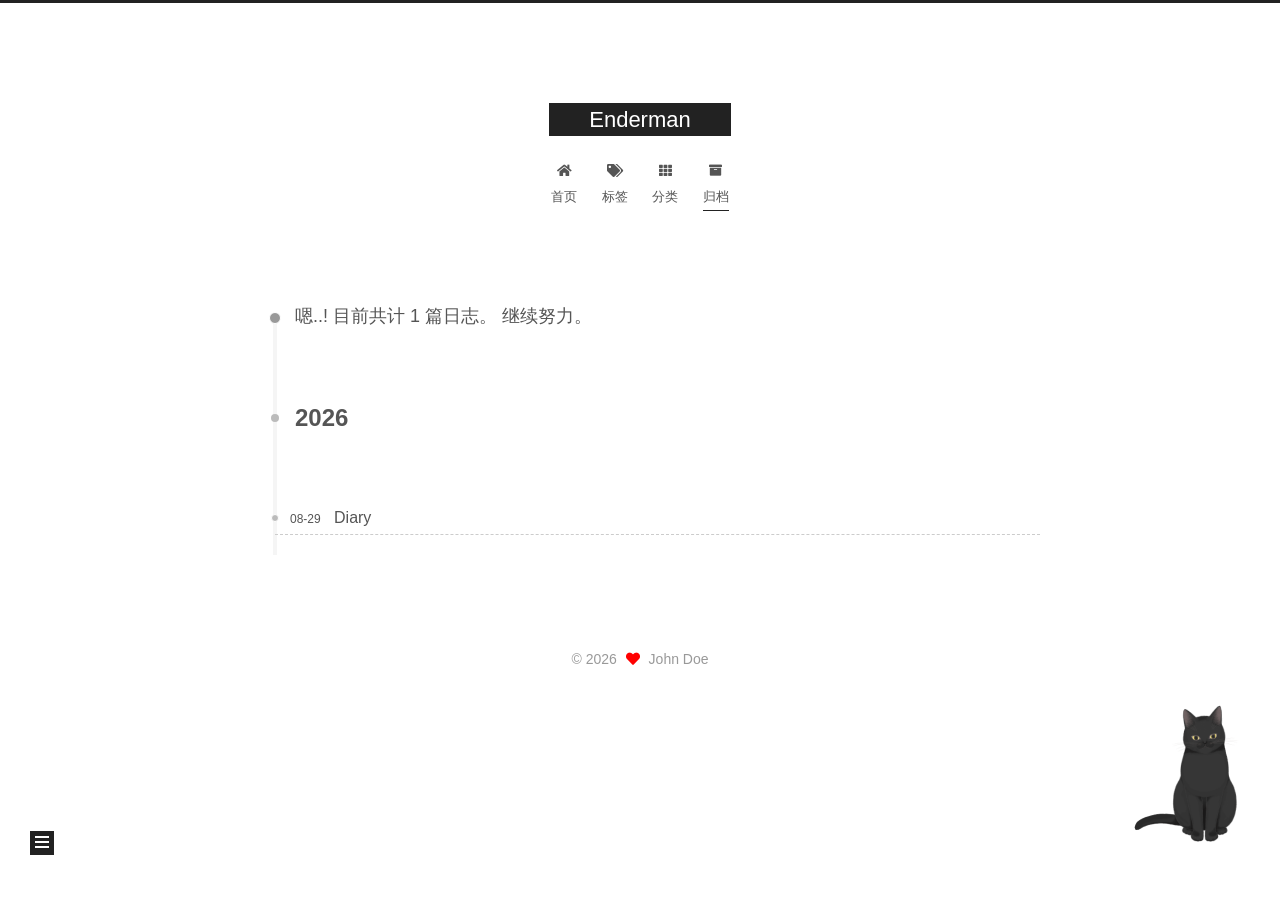
==== archives/index.html @ d6aa7de6 "Site updated: 2026-09-01 17:29:14" ====
<!DOCTYPE html>
<html lang="zh-CN">
<head>
  <meta charset="UTF-8">
<meta name="viewport" content="width=device-width, initial-scale=1, maximum-scale=2">
<meta name="theme-color" content="#222">
<meta name="generator" content="Hexo 8.1.2">
  <link rel="apple-touch-icon" sizes="180x180" href="/images/apple-touch-icon-next.png">
  <link rel="icon" type="image/png" sizes="32x32" href="/images/favicon-32x32-next.png">
  <link rel="icon" type="image/png" sizes="16x16" href="/images/favicon-16x16-next.png">
  <link rel="mask-icon" href="/images/logo.svg" color="#222">

<link rel="stylesheet" href="/css/main.css">


<link rel="stylesheet" href="/lib/font-awesome/css/all.min.css">

<script id="hexo-configurations">
    var NexT = window.NexT || {};
    var CONFIG = {"hostname":"example.com","root":"/","scheme":"Pisces","version":"7.8.0","exturl":false,"sidebar":{"position":"left","display":"post","padding":18,"offset":12,"onmobile":false},"copycode":{"enable":false,"show_result":false,"style":null},"back2top":{"enable":true,"sidebar":false,"scrollpercent":true},"bookmark":{"enable":false,"color":"#222","save":"auto"},"fancybox":false,"mediumzoom":false,"lazyload":false,"pangu":false,"comments":{"style":"tabs","active":null,"storage":true,"lazyload":false,"nav":null},"algolia":{"hits":{"per_page":10},"labels":{"input_placeholder":"Search for Posts","hits_empty":"We didn't find any results for the search: ${query}","hits_stats":"${hits} results found in ${time} ms"}},"localsearch":{"enable":false,"trigger":"auto","top_n_per_article":1,"unescape":false,"preload":false},"motion":{"enable":true,"async":false,"transition":{"post_block":"fadeIn","post_header":"slideDownIn","post_body":"slideDownIn","coll_header":"slideLeftIn","sidebar":"slideUpIn"}}};
  </script>

  <meta property="og:type" content="website">
<meta property="og:title" content="Enderman">
<meta property="og:url" content="http://example.com/archives/index.html">
<meta property="og:site_name" content="Enderman">
<meta property="og:locale" content="zh_CN">
<meta property="article:author" content="John Doe">
<meta name="twitter:card" content="summary">

<link rel="canonical" href="http://example.com/archives/">


<script id="page-configurations">
  // https://hexo.io/docs/variables.html
  CONFIG.page = {
    sidebar: "",
    isHome : false,
    isPost : false,
    lang   : 'zh-CN'
  };
</script>

  <title>归档 | Enderman</title>
  






  <noscript>
  <style>
  .use-motion .brand,
  .use-motion .menu-item,
  .sidebar-inner,
  .use-motion .post-block,
  .use-motion .pagination,
  .use-motion .comments,
  .use-motion .post-header,
  .use-motion .post-body,
  .use-motion .collection-header { opacity: initial; }

  .use-motion .site-title,
  .use-motion .site-subtitle {
    opacity: initial;
    top: initial;
  }

  .use-motion .logo-line-before i { left: initial; }
  .use-motion .logo-line-after i { right: initial; }
  </style>
</noscript>

</head>

<body itemscope itemtype="http://schema.org/WebPage">
  <div class="container use-motion">
    <div class="headband"></div>

    <header class="header" itemscope itemtype="http://schema.org/WPHeader">
      <div class="header-inner"><div class="site-brand-container">
  <div class="site-nav-toggle">
    <div class="toggle" aria-label="切换导航栏">
      <span class="toggle-line toggle-line-first"></span>
      <span class="toggle-line toggle-line-middle"></span>
      <span class="toggle-line toggle-line-last"></span>
    </div>
  </div>

  <div class="site-meta">

    <a href="/" class="brand" rel="start">
      <span class="logo-line-before"><i></i></span>
      <h1 class="site-title">Enderman</h1>
      <span class="logo-line-after"><i></i></span>
    </a>
  </div>

  <div class="site-nav-right">
    <div class="toggle popup-trigger">
    </div>
  </div>
</div>




<nav class="site-nav">
  <ul id="menu" class="main-menu menu">
        <li class="menu-item menu-item-home">

    <a href="/" rel="section"><i class="fa fa-home fa-fw"></i>首页</a>

  </li>
        <li class="menu-item menu-item-tags">

    <a href="/tags/" rel="section"><i class="fa fa-tags fa-fw"></i>标签</a>

  </li>
        <li class="menu-item menu-item-categories">

    <a href="/categories/" rel="section"><i class="fa fa-th fa-fw"></i>分类</a>

  </li>
        <li class="menu-item menu-item-archives">

    <a href="/archives/" rel="section"><i class="fa fa-archive fa-fw"></i>归档</a>

  </li>
  </ul>
</nav>




</div>
    </header>

    
  <div class="back-to-top">
    <i class="fa fa-arrow-up"></i>
    <span>0%</span>
  </div>


    <main class="main">
      <div class="main-inner">
        <div class="content-wrap">
          

          <div class="content archive">
            

  
  
  
  <div class="post-block">
    <div class="posts-collapse">
      <div class="collection-title">
        <span class="collection-header">嗯..! 目前共计 1 篇日志。 继续努力。</span>
      </div>

      
    <div class="collection-year">
      <span class="collection-header">2026</span>
    </div>

  <article itemscope itemtype="http://schema.org/Article">
    <header class="post-header">

      <div class="post-meta">
        <time itemprop="dateCreated"
              datetime="2026-08-29T15:59:27+08:00"
              content="2026-08-29">
          08-29
        </time>
      </div>

      <div class="post-title">
          <a class="post-title-link" href="/2026/08/29/Diary/" itemprop="url">
            <span itemprop="name">Diary</span>
          </a>
      </div>

    </header>
  </article>


    </div>
  </div>
  
  
  

  



          </div>
          

<script>
  window.addEventListener('tabs:register', () => {
    let { activeClass } = CONFIG.comments;
    if (CONFIG.comments.storage) {
      activeClass = localStorage.getItem('comments_active') || activeClass;
    }
    if (activeClass) {
      let activeTab = document.querySelector(`a[href="#comment-${activeClass}"]`);
      if (activeTab) {
        activeTab.click();
      }
    }
  });
  if (CONFIG.comments.storage) {
    window.addEventListener('tabs:click', event => {
      if (!event.target.matches('.tabs-comment .tab-content .tab-pane')) return;
      let commentClass = event.target.classList[1];
      localStorage.setItem('comments_active', commentClass);
    });
  }
</script>

        </div>
          
  
  <div class="toggle sidebar-toggle">
    <span class="toggle-line toggle-line-first"></span>
    <span class="toggle-line toggle-line-middle"></span>
    <span class="toggle-line toggle-line-last"></span>
  </div>

  <aside class="sidebar">
    <div class="sidebar-inner">

      <ul class="sidebar-nav motion-element">
        <li class="sidebar-nav-toc">
          文章目录
        </li>
        <li class="sidebar-nav-overview">
          站点概览
        </li>
      </ul>

      <!--noindex-->
      <div class="post-toc-wrap sidebar-panel">
      </div>
      <!--/noindex-->

      <div class="site-overview-wrap sidebar-panel">
        <div class="site-author motion-element" itemprop="author" itemscope itemtype="http://schema.org/Person">
    <img class="site-author-image" itemprop="image" alt="John Doe"
      src="/images/Enderman.jpg">
  <p class="site-author-name" itemprop="name">John Doe</p>
  <div class="site-description" itemprop="description"></div>
</div>
<div class="site-state-wrap motion-element">
  <nav class="site-state">
      <div class="site-state-item site-state-posts">
          <a href="/archives/">
        
          <span class="site-state-item-count">1</span>
          <span class="site-state-item-name">日志</span>
        </a>
      </div>
      <div class="site-state-item site-state-tags">
        <span class="site-state-item-count">1</span>
        <span class="site-state-item-name">标签</span>
      </div>
  </nav>
</div>
  <div class="links-of-author motion-element">
      <span class="links-of-author-item">
        <a href="mailto:Xiangyu_Zheng2007@outlook.com" title="E-Mail → mailto:Xiangyu_Zheng2007@outlook.com" rel="noopener" target="_blank"><i class="fa fa-envelope fa-fw"></i>E-Mail</a>
      </span>
  </div>



      </div>

    </div>
  </aside>
  <div id="sidebar-dimmer"></div>


      </div>
    </main>

    <footer class="footer">
      <div class="footer-inner">
        

        

<div class="copyright">
  
  &copy; 
  <span itemprop="copyrightYear">2026</span>
  <span class="with-love">
    <i class="fa fa-heart"></i>
  </span>
  <span class="author" itemprop="copyrightHolder">John Doe</span>
</div>

<!--
  <div class="powered-by">由 <a href="https://hexo.io/" class="theme-link" rel="noopener" target="_blank">Hexo</a> & <a href="https://pisces.theme-next.org/" class="theme-link" rel="noopener" target="_blank">NexT.Pisces</a> 强力驱动
  </div>
-->

        








      </div>
    </footer>
  </div>

  
  <script src="/lib/anime.min.js"></script>
  <script src="/lib/velocity/velocity.min.js"></script>
  <script src="/lib/velocity/velocity.ui.min.js"></script>

<script src="/js/utils.js"></script>

<script src="/js/motion.js"></script>


<script src="/js/schemes/pisces.js"></script>


<script src="/js/next-boot.js"></script>




  















  

  

<script src="/live2dw/lib/L2Dwidget.min.js?094cbace49a39548bed64abff5988b05"></script><script>L2Dwidget.init({"pluginRootPath":"live2dw/","pluginJsPath":"lib/","pluginModelPath":"assets/","tagMode":false,"log":false,"model":{"jsonPath":"/live2dw/assets/hijiki.model.json"},"display":{"position":"right","width":150,"height":300},"mobile":{"show":true}});</script></body>
</html>
---- css/main.css ----
:root {
  --body-bg-color: #fff;
  --content-bg-color: #fff;
  --card-bg-color: #f5f5f5;
  --text-color: #555;
  --blockquote-color: #666;
  --link-color: #555;
  --link-hover-color: #222;
  --brand-color: #fff;
  --brand-hover-color: #fff;
  --table-row-odd-bg-color: #f9f9f9;
  --table-row-hover-bg-color: #f5f5f5;
  --menu-item-bg-color: #f5f5f5;
  --btn-default-bg: #222;
  --btn-default-color: #fff;
  --btn-default-border-color: #222;
  --btn-default-hover-bg: #fff;
  --btn-default-hover-color: #222;
  --btn-default-hover-border-color: #222;
}
html {
  line-height: 1.15; /* 1 */
  -webkit-text-size-adjust: 100%; /* 2 */
}
body {
  margin: 0;
}
main {
  display: block;
}
h1 {
  font-size: 2em;
  margin: 0.67em 0;
}
hr {
  box-sizing: content-box; /* 1 */
  height: 0; /* 1 */
  overflow: visible; /* 2 */
}
pre {
  font-family: monospace, monospace; /* 1 */
  font-size: 1em; /* 2 */
}
a {
  background: transparent;
}
abbr[title] {
  border-bottom: none; /* 1 */
  text-decoration: underline; /* 2 */
  text-decoration: underline dotted; /* 2 */
}
b,
strong {
  font-weight: bolder;
}
code,
kbd,
samp {
  font-family: monospace, monospace; /* 1 */
  font-size: 1em; /* 2 */
}
small {
  font-size: 80%;
}
sub,
sup {
  font-size: 75%;
  line-height: 0;
  position: relative;
  vertical-align: baseline;
}
sub {
  bottom: -0.25em;
}
sup {
  top: -0.5em;
}
img {
  border-style: none;
}
button,
input,
optgroup,
select,
textarea {
  font-family: inherit; /* 1 */
  font-size: 100%; /* 1 */
  line-height: 1.15; /* 1 */
  margin: 0; /* 2 */
}
button,
input {
/* 1 */
  overflow: visible;
}
button,
select {
/* 1 */
  text-transform: none;
}
button,
[type='button'],
[type='reset'],
[type='submit'] {
  -webkit-appearance: button;
}
button::-moz-focus-inner,
[type='button']::-moz-focus-inner,
[type='reset']::-moz-focus-inner,
[type='submit']::-moz-focus-inner {
  border-style: none;
  padding: 0;
}
button:-moz-focusring,
[type='button']:-moz-focusring,
[type='reset']:-moz-focusring,
[type='submit']:-moz-focusring {
  outline: 1px dotted ButtonText;
}
fieldset {
  padding: 0.35em 0.75em 0.625em;
}
legend {
  box-sizing: border-box; /* 1 */
  color: inherit; /* 2 */
  display: table; /* 1 */
  max-width: 100%; /* 1 */
  padding: 0; /* 3 */
  white-space: normal; /* 1 */
}
progress {
  vertical-align: baseline;
}
textarea {
  overflow: auto;
}
[type='checkbox'],
[type='radio'] {
  box-sizing: border-box; /* 1 */
  padding: 0; /* 2 */
}
[type='number']::-webkit-inner-spin-button,
[type='number']::-webkit-outer-spin-button {
  height: auto;
}
[type='search'] {
  outline-offset: -2px; /* 2 */
  -webkit-appearance: textfield; /* 1 */
}
[type='search']::-webkit-search-decoration {
  -webkit-appearance: none;
}
::-webkit-file-upload-button {
  font: inherit; /* 2 */
  -webkit-appearance: button; /* 1 */
}
details {
  display: block;
}
summary {
  display: list-item;
}
template {
  display: none;
}
[hidden] {
  display: none;
}
::selection {
  background: #262a30;
  color: #eee;
}
html,
body {
  height: 100%;
}
body {
  background: var(--body-bg-color);
  color: var(--text-color);
  font-family: 'Lato', "PingFang SC", "Microsoft YaHei", sans-serif;
  font-size: 1em;
  line-height: 2;
}
@media (max-width: 991px) {
  body {
    padding-left: 0 !important;
    padding-right: 0 !important;
  }
}
h1,
h2,
h3,
h4,
h5,
h6 {
  font-family: 'Lato', "PingFang SC", "Microsoft YaHei", sans-serif;
  font-weight: bold;
  line-height: 1.5;
  margin: 20px 0 15px;
}
h1 {
  font-size: 1.5em;
}
h2 {
  font-size: 1.375em;
}
h3 {
  font-size: 1.25em;
}
h4 {
  font-size: 1.125em;
}
h5 {
  font-size: 1em;
}
h6 {
  font-size: 0.875em;
}
p {
  margin: 0 0 20px 0;
}
a,
span.exturl {
  border-bottom: 1px solid #999;
  color: var(--link-color);
  outline: 0;
  text-decoration: none;
  overflow-wrap: break-word;
  word-wrap: break-word;
  cursor: pointer;
}
a:hover,
span.exturl:hover {
  border-bottom-color: var(--link-hover-color);
  color: var(--link-hover-color);
}
iframe,
img,
video {
  display: block;
  margin-left: auto;
  margin-right: auto;
  max-width: 100%;
}
hr {
  background-image: repeating-linear-gradient(-45deg, #ddd, #ddd 4px, transparent 4px, transparent 8px);
  border: 0;
  height: 3px;
  margin: 40px 0;
}
blockquote {
  border-left: 4px solid #ddd;
  color: var(--blockquote-color);
  margin: 0;
  padding: 0 15px;
}
blockquote cite::before {
  content: '-';
  padding: 0 5px;
}
dt {
  font-weight: bold;
}
dd {
  margin: 0;
  padding: 0;
}
kbd {
  background-color: #f5f5f5;
  background-image: linear-gradient(#eee, #fff, #eee);
  border: 1px solid #ccc;
  border-radius: 0.2em;
  box-shadow: 0.1em 0.1em 0.2em rgba(0,0,0,0.1);
  color: #555;
  font-family: inherit;
  padding: 0.1em 0.3em;
  white-space: nowrap;
}
.table-container {
  overflow: auto;
}
table {
  border-collapse: collapse;
  border-spacing: 0;
  font-size: 0.875em;
  margin: 0 0 20px 0;
  width: 100%;
}
tbody tr:nth-of-type(odd) {
  background: var(--table-row-odd-bg-color);
}
tbody tr:hover {
  background: var(--table-row-hover-bg-color);
}
caption,
th,
td {
  font-weight: normal;
  padding: 8px;
  vertical-align: middle;
}
th,
td {
  border: 1px solid #ddd;
  border-bottom: 3px solid #ddd;
}
th {
  font-weight: 700;
  padding-bottom: 10px;
}
td {
  border-bottom-width: 1px;
}
.btn {
  background: var(--btn-default-bg);
  border: 2px solid var(--btn-default-border-color);
  border-radius: 0;
  color: var(--btn-default-color);
  display: inline-block;
  font-size: 0.875em;
  line-height: 2;
  padding: 0 20px;
  text-decoration: none;
  transition-property: background-color;
  transition-delay: 0s;
  transition-duration: 0.2s;
  transition-timing-function: ease-in-out;
}
.btn:hover {
  background: var(--btn-default-hover-bg);
  border-color: var(--btn-default-hover-border-color);
  color: var(--btn-default-hover-color);
}
.btn + .btn {
  margin: 0 0 8px 8px;
}
.btn .fa-fw {
  text-align: left;
  width: 1.285714285714286em;
}
.toggle {
  line-height: 0;
}
.toggle .toggle-line {
  background: #fff;
  display: inline-block;
  height: 2px;
  left: 0;
  position: relative;
  top: 0;
  transition: all 0.4s;
  vertical-align: top;
  width: 100%;
}
.toggle .toggle-line:not(:first-child) {
  margin-top: 3px;
}
.toggle.toggle-arrow .toggle-line-first {
  left: 50%;
  top: 2px;
  transform: rotate(45deg);
  width: 50%;
}
.toggle.toggle-arrow .toggle-line-middle {
  left: 2px;
  width: 90%;
}
.toggle.toggle-arrow .toggle-line-last {
  left: 50%;
  top: -2px;
  transform: rotate(-45deg);
  width: 50%;
}
.toggle.toggle-close .toggle-line-first {
  transform: rotate(-45deg);
  top: 5px;
}
.toggle.toggle-close .toggle-line-middle {
  opacity: 0;
}
.toggle.toggle-close .toggle-line-last {
  transform: rotate(45deg);
  top: -5px;
}
.highlight,
pre {
  background: #f7f7f7;
  color: #4d4d4c;
  line-height: 1.6;
  margin: 0 auto 20px;
}
pre,
code {
  font-family: consolas, Menlo, monospace, "PingFang SC", "Microsoft YaHei";
}
code {
  background: #eee;
  border-radius: 3px;
  color: #555;
  padding: 2px 4px;
  overflow-wrap: break-word;
  word-wrap: break-word;
}
.highlight *::selection {
  background: #d6d6d6;
}
.highlight pre {
  border: 0;
  margin: 0;
  padding: 10px 0;
}
.highlight table {
  border: 0;
  margin: 0;
  width: auto;
}
.highlight td {
  border: 0;
  padding: 0;
}
.highlight figcaption {
  background: #eff2f3;
  color: #4d4d4c;
  display: flex;
  font-size: 0.875em;
  justify-content: space-between;
  line-height: 1.2;
  padding: 0.5em;
}
.highlight figcaption a {
  color: #4d4d4c;
}
.highlight figcaption a:hover {
  border-bottom-color: #4d4d4c;
}
.highlight .gutter {
  -moz-user-select: none;
  -ms-user-select: none;
  -webkit-user-select: none;
  user-select: none;
}
.highlight .gutter pre {
  background: #eff2f3;
  color: #869194;
  padding-left: 10px;
  padding-right: 10px;
  text-align: right;
}
.highlight .code pre {
  background: #f7f7f7;
  padding-left: 10px;
  width: 100%;
}
.gist table {
  width: auto;
}
.gist table td {
  border: 0;
}
pre {
  overflow: auto;
  padding: 10px;
}
pre code {
  background: none;
  color: #4d4d4c;
  font-size: 0.875em;
  padding: 0;
  text-shadow: none;
}
pre .deletion {
  background: #fdd;
}
pre .addition {
  background: #dfd;
}
pre .meta {
  color: #eab700;
  -moz-user-select: none;
  -ms-user-select: none;
  -webkit-user-select: none;
  user-select: none;
}
pre .comment {
  color: #8e908c;
}
pre .variable,
pre .attribute,
pre .tag,
pre .name,
pre .regexp,
pre .ruby .constant,
pre .xml .tag .title,
pre .xml .pi,
pre .xml .doctype,
pre .html .doctype,
pre .css .id,
pre .css .class,
pre .css .pseudo {
  color: #c82829;
}
pre .number,
pre .preprocessor,
pre .built_in,
pre .builtin-name,
pre .literal,
pre .params,
pre .constant,
pre .command {
  color: #f5871f;
}
pre .ruby .class .title,
pre .css .rules .attribute,
pre .string,
pre .symbol,
pre .value,
pre .inheritance,
pre .header,
pre .ruby .symbol,
pre .xml .cdata,
pre .special,
pre .formula {
  color: #718c00;
}
pre .title,
pre .css .hexcolor {
  color: #3e999f;
}
pre .function,
pre .python .decorator,
pre .python .title,
pre .ruby .function .title,
pre .ruby .title .keyword,
pre .perl .sub,
pre .javascript .title,
pre .coffeescript .title {
  color: #4271ae;
}
pre .keyword,
pre .javascript .function {
  color: #8959a8;
}
.blockquote-center {
  border-left: none;
  margin: 40px 0;
  padding: 0;
  position: relative;
  text-align: center;
}
.blockquote-center .fa {
  display: block;
  opacity: 0.6;
  position: absolute;
  width: 100%;
}
.blockquote-center .fa-quote-left {
  border-top: 1px solid #ccc;
  text-align: left;
  top: -20px;
}
.blockquote-center .fa-quote-right {
  border-bottom: 1px solid #ccc;
  text-align: right;
  bottom: -20px;
}
.blockquote-center p,
.blockquote-center div {
  text-align: center;
}
.post-body .group-picture img {
  margin: 0 auto;
  padding: 0 3px;
}
.group-picture-row {
  margin-bottom: 6px;
  overflow: hidden;
}
.group-picture-column {
  float: left;
  margin-bottom: 10px;
}
.post-body .label {
  color: #555;
  display: inline;
  padding: 0 2px;
}
.post-body .label.default {
  background: #f0f0f0;
}
.post-body .label.primary {
  background: #efe6f7;
}
.post-body .label.info {
  background: #e5f2f8;
}
.post-body .label.success {
  background: #e7f4e9;
}
.post-body .label.warning {
  background: #fcf6e1;
}
.post-body .label.danger {
  background: #fae8eb;
}
.post-body .tabs {
  margin-bottom: 20px;
}
.post-body .tabs,
.tabs-comment {
  display: block;
  padding-top: 10px;
  position: relative;
}
.post-body .tabs ul.nav-tabs,
.tabs-comment ul.nav-tabs {
  display: flex;
  flex-wrap: wrap;
  margin: 0;
  margin-bottom: -1px;
  padding: 0;
}
@media (max-width: 413px) {
  .post-body .tabs ul.nav-tabs,
  .tabs-comment ul.nav-tabs {
    display: block;
    margin-bottom: 5px;
  }
}
.post-body .tabs ul.nav-tabs li.tab,
.tabs-comment ul.nav-tabs li.tab {
  border-bottom: 1px solid #ddd;
  border-left: 1px solid transparent;
  border-right: 1px solid transparent;
  border-top: 3px solid transparent;
  flex-grow: 1;
  list-style-type: none;
  border-radius: 0 0 0 0;
}
@media (max-width: 413px) {
  .post-body .tabs ul.nav-tabs li.tab,
  .tabs-comment ul.nav-tabs li.tab {
    border-bottom: 1px solid transparent;
    border-left: 3px solid transparent;
    border-right: 1px solid transparent;
    border-top: 1px solid transparent;
  }
}
@media (max-width: 413px) {
  .post-body .tabs ul.nav-tabs li.tab,
  .tabs-comment ul.nav-tabs li.tab {
    border-radius: 0;
  }
}
.post-body .tabs ul.nav-tabs li.tab a,
.tabs-comment ul.nav-tabs li.tab a {
  border-bottom: initial;
  display: block;
  line-height: 1.8;
  outline: 0;
  padding: 0.25em 0.75em;
  text-align: center;
  transition-delay: 0s;
  transition-duration: 0.2s;
  transition-timing-function: ease-out;
}
.post-body .tabs ul.nav-tabs li.tab a i,
.tabs-comment ul.nav-tabs li.tab a i {
  width: 1.285714285714286em;
}
.post-body .tabs ul.nav-tabs li.tab.active,
.tabs-comment ul.nav-tabs li.tab.active {
  border-bottom: 1px solid transparent;
  border-left: 1px solid #ddd;
  border-right: 1px solid #ddd;
  border-top: 3px solid #fc6423;
}
@media (max-width: 413px) {
  .post-body .tabs ul.nav-tabs li.tab.active,
  .tabs-comment ul.nav-tabs li.tab.active {
    border-bottom: 1px solid #ddd;
    border-left: 3px solid #fc6423;
    border-right: 1px solid #ddd;
    border-top: 1px solid #ddd;
  }
}
.post-body .tabs ul.nav-tabs li.tab.active a,
.tabs-comment ul.nav-tabs li.tab.active a {
  color: var(--link-color);
  cursor: default;
}
.post-body .tabs .tab-content .tab-pane,
.tabs-comment .tab-content .tab-pane {
  border: 1px solid #ddd;
  border-top: 0;
  padding: 20px 20px 0 20px;
  border-radius: 0;
}
.post-body .tabs .tab-content .tab-pane:not(.active),
.tabs-comment .tab-content .tab-pane:not(.active) {
  display: none;
}
.post-body .tabs .tab-content .tab-pane.active,
.tabs-comment .tab-content .tab-pane.active {
  display: block;
}
.post-body .tabs .tab-content .tab-pane.active:nth-of-type(1),
.tabs-comment .tab-content .tab-pane.active:nth-of-type(1) {
  border-radius: 0 0 0 0;
}
@media (max-width: 413px) {
  .post-body .tabs .tab-content .tab-pane.active:nth-of-type(1),
  .tabs-comment .tab-content .tab-pane.active:nth-of-type(1) {
    border-radius: 0;
  }
}
.post-body .note {
  border-radius: 3px;
  margin-bottom: 20px;
  padding: 1em;
  position: relative;
  border: 1px solid #eee;
  border-left-width: 5px;
}
.post-body .note h2,
.post-body .note h3,
.post-body .note h4,
.post-body .note h5,
.post-body .note h6 {
  margin-top: 0;
  border-bottom: initial;
  margin-bottom: 0;
  padding-top: 0;
}
.post-body .note p:first-child,
.post-body .note ul:first-child,
.post-body .note ol:first-child,
.post-body .note table:first-child,
.post-body .note pre:first-child,
.post-body .note blockquote:first-child,
.post-body .note img:first-child {
  margin-top: 0;
}
.post-body .note p:last-child,
.post-body .note ul:last-child,
.post-body .note ol:last-child,
.post-body .note table:last-child,
.post-body .note pre:last-child,
.post-body .note blockquote:last-child,
.post-body .note img:last-child {
  margin-bottom: 0;
}
.post-body .note.default {
  border-left-color: #777;
}
.post-body .note.default h2,
.post-body .note.default h3,
.post-body .note.default h4,
.post-body .note.default h5,
.post-body .note.default h6 {
  color: #777;
}
.post-body .note.primary {
  border-left-color: #6f42c1;
}
.post-body .note.primary h2,
.post-body .note.primary h3,
.post-body .note.primary h4,
.post-body .note.primary h5,
.post-body .note.primary h6 {
  color: #6f42c1;
}
.post-body .note.info {
  border-left-color: #428bca;
}
.post-body .note.info h2,
.post-body .note.info h3,
.post-body .note.info h4,
.post-body .note.info h5,
.post-body .note.info h6 {
  color: #428bca;
}
.post-body .note.success {
  border-left-color: #5cb85c;
}
.post-body .note.success h2,
.post-body .note.success h3,
.post-body .note.success h4,
.post-body .note.success h5,
.post-body .note.success h6 {
  color: #5cb85c;
}
.post-body .note.warning {
  border-left-color: #f0ad4e;
}
.post-body .note.warning h2,
.post-body .note.warning h3,
.post-body .note.warning h4,
.post-body .note.warning h5,
.post-body .note.warning h6 {
  color: #f0ad4e;
}
.post-body .note.danger {
  border-left-color: #d9534f;
}
.post-body .note.danger h2,
.post-body .note.danger h3,
.post-body .note.danger h4,
.post-body .note.danger h5,
.post-body .note.danger h6 {
  color: #d9534f;
}
.pagination .prev,
.pagination .next,
.pagination .page-number,
.pagination .space {
  display: inline-block;
  margin: 0 10px;
  padding: 0 11px;
  position: relative;
  top: -1px;
}
@media (max-width: 767px) {
  .pagination .prev,
  .pagination .next,
  .pagination .page-number,
  .pagination .space {
    margin: 0 5px;
  }
}
.pagination {
  border-top: 1px solid #eee;
  margin: 120px 0 0;
  text-align: center;
}
.pagination .prev,
.pagination .next,
.pagination .page-number {
  border-bottom: 0;
  border-top: 1px solid #eee;
  transition-property: border-color;
  transition-delay: 0s;
  transition-duration: 0.2s;
  transition-timing-function: ease-in-out;
}
.pagination .prev:hover,
.pagination .next:hover,
.pagination .page-number:hover {
  border-top-color: #222;
}
.pagination .space {
  margin: 0;
  padding: 0;
}
.pagination .prev {
  margin-left: 0;
}
.pagination .next {
  margin-right: 0;
}
.pagination .page-number.current {
  background: #ccc;
  border-top-color: #ccc;
  color: #fff;
}
@media (max-width: 767px) {
  .pagination {
    border-top: none;
  }
  .pagination .prev,
  .pagination .next,
  .pagination .page-number {
    border-bottom: 1px solid #eee;
    border-top: 0;
    margin-bottom: 10px;
    padding: 0 10px;
  }
  .pagination .prev:hover,
  .pagination .next:hover,
  .pagination .page-number:hover {
    border-bottom-color: #222;
  }
}
.comments {
  margin-top: 60px;
  overflow: hidden;
}
.comment-button-group {
  display: flex;
  flex-wrap: wrap-reverse;
  justify-content: center;
  margin: 1em 0;
}
.comment-button-group .comment-button {
  margin: 0.1em 0.2em;
}
.comment-button-group .comment-button.active {
  background: var(--btn-default-hover-bg);
  border-color: var(--btn-default-hover-border-color);
  color: var(--btn-default-hover-color);
}
.comment-position {
  display: none;
}
.comment-position.active {
  display: block;
}
.tabs-comment {
  background: var(--content-bg-color);
  margin-top: 4em;
  padding-top: 0;
}
.tabs-comment .comments {
  border: 0;
  box-shadow: none;
  margin-top: 0;
  padding-top: 0;
}
.container {
  min-height: 100%;
  position: relative;
}
.main-inner {
  margin: 0 auto;
  width: 700px;
}
@media (min-width: 1200px) {
  .main-inner {
    width: 800px;
  }
}
@media (min-width: 1600px) {
  .main-inner {
    width: 900px;
  }
}
@media (max-width: 767px) {
  .content-wrap {
    padding: 0 20px;
  }
}
.header {
  background: transparent;
}
.header-inner {
  margin: 0 auto;
  width: 700px;
}
@media (min-width: 1200px) {
  .header-inner {
    width: 800px;
  }
}
@media (min-width: 1600px) {
  .header-inner {
    width: 900px;
  }
}
.site-brand-container {
  display: flex;
  flex-shrink: 0;
  padding: 0 10px;
}
.headband {
  background: #222;
  height: 3px;
}
.site-meta {
  flex-grow: 1;
  text-align: center;
}
@media (max-width: 767px) {
  .site-meta {
    text-align: center;
  }
}
.brand {
  border-bottom: none;
  color: var(--brand-color);
  display: inline-block;
  line-height: 1.375em;
  padding: 0 40px;
  position: relative;
}
.brand:hover {
  color: var(--brand-hover-color);
}
.site-title {
  font-family: 'Lato', "PingFang SC", "Microsoft YaHei", sans-serif;
  font-size: 1.375em;
  font-weight: normal;
  margin: 0;
}
.site-subtitle {
  color: #999;
  font-size: 0.8125em;
  margin: 10px 0;
}
.use-motion .brand {
  opacity: 0;
}
.use-motion .site-title,
.use-motion .site-subtitle,
.use-motion .custom-logo-image {
  opacity: 0;
  position: relative;
  top: -10px;
}
.site-nav-toggle,
.site-nav-right {
  display: none;
}
@media (max-width: 767px) {
  .site-nav-toggle,
  .site-nav-right {
    display: flex;
    flex-direction: column;
    justify-content: center;
  }
}
.site-nav-toggle .toggle,
.site-nav-right .toggle {
  color: var(--text-color);
  padding: 10px;
  width: 22px;
}
.site-nav-toggle .toggle .toggle-line,
.site-nav-right .toggle .toggle-line {
  background: var(--text-color);
  border-radius: 1px;
}
.site-nav {
  display: block;
}
@media (max-width: 767px) {
  .site-nav {
    clear: both;
    display: none;
  }
}
.site-nav.site-nav-on {
  display: block;
}
.menu {
  margin-top: 20px;
  padding-left: 0;
  text-align: center;
}
.menu-item {
  display: inline-block;
  list-style: none;
  margin: 0 10px;
}
@media (max-width: 767px) {
  .menu-item {
    display: block;
    margin-top: 10px;
  }
  .menu-item.menu-item-search {
    display: none;
  }
}
.menu-item a,
.menu-item span.exturl {
  border-bottom: 0;
  display: block;
  font-size: 0.8125em;
  transition-property: border-color;
  transition-delay: 0s;
  transition-duration: 0.2s;
  transition-timing-function: ease-in-out;
}
@media (hover: none) {
  .menu-item a:hover,
  .menu-item span.exturl:hover {
    border-bottom-color: transparent !important;
  }
}
.menu-item .fa,
.menu-item .fab,
.menu-item .far,
.menu-item .fas {
  margin-right: 8px;
}
.menu-item .badge {
  display: inline-block;
  font-weight: bold;
  line-height: 1;
  margin-left: 0.35em;
  margin-top: 0.35em;
  text-align: center;
  white-space: nowrap;
}
@media (max-width: 767px) {
  .menu-item .badge {
    float: right;
    margin-left: 0;
  }
}
.menu-item-active a,
.menu .menu-item a:hover,
.menu .menu-item span.exturl:hover {
  background: var(--menu-item-bg-color);
}
.use-motion .menu-item {
  opacity: 0;
}
.sidebar {
  background: #222;
  bottom: 0;
  box-shadow: inset 0 2px 6px #000;
  position: fixed;
  top: 0;
}
@media (max-width: 991px) {
  .sidebar {
    display: none;
  }
}
.sidebar-inner {
  color: #999;
  padding: 18px 10px;
  text-align: center;
}
.cc-license {
  margin-top: 10px;
  text-align: center;
}
.cc-license .cc-opacity {
  border-bottom: none;
  opacity: 0.7;
}
.cc-license .cc-opacity:hover {
  opacity: 0.9;
}
.cc-license img {
  display: inline-block;
}
.site-author-image {
  border: 2px solid #333;
  display: block;
  margin: 0 auto;
  max-width: 96px;
  padding: 2px;
}
.site-author-name {
  color: #f5f5f5;
  font-weight: normal;
  margin: 5px 0 0;
  text-align: center;
}
.site-description {
  color: #999;
  font-size: 1em;
  margin-top: 5px;
  text-align: center;
}
.links-of-author {
  margin-top: 15px;
}
.links-of-author a,
.links-of-author span.exturl {
  border-bottom-color: #555;
  display: inline-block;
  font-size: 0.8125em;
  margin-bottom: 10px;
  margin-right: 10px;
  vertical-align: middle;
}
.links-of-author a::before,
.links-of-author span.exturl::before {
  background: #9150c2;
  border-radius: 50%;
  content: ' ';
  display: inline-block;
  height: 4px;
  margin-right: 3px;
  vertical-align: middle;
  width: 4px;
}
.sidebar-button {
  margin-top: 15px;
}
.sidebar-button a {
  border: 1px solid #fc6423;
  border-radius: 4px;
  color: #fc6423;
  display: inline-block;
  padding: 0 15px;
}
.sidebar-button a .fa,
.sidebar-button a .fab,
.sidebar-button a .far,
.sidebar-button a .fas {
  margin-right: 5px;
}
.sidebar-button a:hover {
  background: #fc6423;
  border: 1px solid #fc6423;
  color: #fff;
}
.sidebar-button a:hover .fa,
.sidebar-button a:hover .fab,
.sidebar-button a:hover .far,
.sidebar-button a:hover .fas {
  color: #fff;
}
.links-of-blogroll {
  font-size: 0.8125em;
  margin-top: 10px;
}
.links-of-blogroll-title {
  font-size: 0.875em;
  font-weight: 600;
  margin-top: 0;
}
.links-of-blogroll-list {
  list-style: none;
  margin: 0;
  padding: 0;
}
#sidebar-dimmer {
  display: none;
}
@media (max-width: 767px) {
  #sidebar-dimmer {
    background: #000;
    display: block;
    height: 100%;
    left: 100%;
    opacity: 0;
    position: fixed;
    top: 0;
    width: 100%;
    z-index: 1100;
  }
  .sidebar-active + #sidebar-dimmer {
    opacity: 0.7;
    transform: translateX(-100%);
    transition: opacity 0.5s;
  }
}
.sidebar-nav {
  margin: 0;
  padding-bottom: 20px;
  padding-left: 0;
}
.sidebar-nav li {
  border-bottom: 1px solid transparent;
  color: #666;
  cursor: pointer;
  display: inline-block;
  font-size: 0.875em;
}
.sidebar-nav li.sidebar-nav-overview {
  margin-left: 10px;
}
.sidebar-nav li:hover {
  color: #f5f5f5;
}
.sidebar-nav .sidebar-nav-active {
  border-bottom-color: #87daff;
  color: #87daff;
}
.sidebar-nav .sidebar-nav-active:hover {
  color: #87daff;
}
.sidebar-panel {
  display: none;
  overflow-x: hidden;
  overflow-y: auto;
}
.sidebar-panel-active {
  display: block;
}
.sidebar-toggle {
  background: #222;
  bottom: 45px;
  cursor: pointer;
  height: 14px;
  left: 30px;
  padding: 5px;
  position: fixed;
  width: 14px;
  z-index: 1300;
}
@media (max-width: 991px) {
  .sidebar-toggle {
    left: 20px;
    opacity: 0.8;
    display: none;
  }
}
.sidebar-toggle:hover .toggle-line {
  background: #87daff;
}
.post-toc {
  font-size: 0.875em;
}
.post-toc ol {
  list-style: none;
  margin: 0;
  padding: 0 2px 5px 10px;
  text-align: left;
}
.post-toc ol > ol {
  padding-left: 0;
}
.post-toc ol a {
  transition-property: all;
  transition-delay: 0s;
  transition-duration: 0.2s;
  transition-timing-function: ease-in-out;
}
.post-toc .nav-item {
  line-height: 1.8;
  overflow: hidden;
  text-overflow: ellipsis;
  white-space: nowrap;
}
.post-toc .nav .nav-child {
  display: none;
}
.post-toc .nav .active > .nav-child {
  display: block;
}
.post-toc .nav .active-current > .nav-child {
  display: block;
}
.post-toc .nav .active-current > .nav-child > .nav-item {
  display: block;
}
.post-toc .nav .active > a {
  border-bottom-color: #87daff;
  color: #87daff;
}
.post-toc .nav .active-current > a {
  color: #87daff;
}
.post-toc .nav .active-current > a:hover {
  color: #87daff;
}
.site-state {
  display: flex;
  justify-content: center;
  line-height: 1.4;
  margin-top: 10px;
  overflow: hidden;
  text-align: center;
  white-space: nowrap;
}
.site-state-item {
  padding: 0 15px;
}
.site-state-item:not(:first-child) {
  border-left: 1px solid #333;
}
.site-state-item a {
  border-bottom: none;
}
.site-state-item-count {
  display: block;
  font-size: 1.25em;
  font-weight: 600;
  text-align: center;
}
.site-state-item-name {
  color: inherit;
  font-size: 0.875em;
}
.footer {
  color: #999;
  font-size: 0.875em;
  padding: 20px 0;
}
.footer.footer-fixed {
  bottom: 0;
  left: 0;
  position: absolute;
  right: 0;
}
.footer-inner {
  box-sizing: border-box;
  margin: 0 auto;
  text-align: center;
  width: 700px;
}
@media (min-width: 1200px) {
  .footer-inner {
    width: 800px;
  }
}
@media (min-width: 1600px) {
  .footer-inner {
    width: 900px;
  }
}
.languages {
  display: inline-block;
  font-size: 1.125em;
  position: relative;
}
.languages .lang-select-label span {
  margin: 0 0.5em;
}
.languages .lang-select {
  height: 100%;
  left: 0;
  opacity: 0;
  position: absolute;
  top: 0;
  width: 100%;
}
.with-love {
  color: #ff0000;
  display: inline-block;
  margin: 0 5px;
}
.powered-by,
.theme-info {
  display: inline-block;
}
@-moz-keyframes iconAnimate {
  0%, 100% {
    transform: scale(1);
  }
  10%, 30% {
    transform: scale(0.9);
  }
  20%, 40%, 60%, 80% {
    transform: scale(1.1);
  }
  50%, 70% {
    transform: scale(1.1);
  }
}
@-webkit-keyframes iconAnimate {
  0%, 100% {
    transform: scale(1);
  }
  10%, 30% {
    transform: scale(0.9);
  }
  20%, 40%, 60%, 80% {
    transform: scale(1.1);
  }
  50%, 70% {
    transform: scale(1.1);
  }
}
@-o-keyframes iconAnimate {
  0%, 100% {
    transform: scale(1);
  }
  10%, 30% {
    transform: scale(0.9);
  }
  20%, 40%, 60%, 80% {
    transform: scale(1.1);
  }
  50%, 70% {
    transform: scale(1.1);
  }
}
@keyframes iconAnimate {
  0%, 100% {
    transform: scale(1);
  }
  10%, 30% {
    transform: scale(0.9);
  }
  20%, 40%, 60%, 80% {
    transform: scale(1.1);
  }
  50%, 70% {
    transform: scale(1.1);
  }
}
.back-to-top {
  font-size: 12px;
  text-align: center;
  transition-delay: 0s;
  transition-duration: 0.2s;
  transition-timing-function: ease-in-out;
}
.back-to-top {
  background: #222;
  bottom: -100px;
  box-sizing: border-box;
  color: #fff;
  cursor: pointer;
  left: 30px;
  opacity: 1;
  padding: 0 6px;
  position: fixed;
  transition-property: bottom;
  z-index: 1300;
  width: 24px;
}
.back-to-top span {
  display: none;
}
.back-to-top:hover {
  color: #87daff;
}
.back-to-top.back-to-top-on {
  bottom: 19px;
}
@media (max-width: 991px) {
  .back-to-top {
    left: 20px;
    opacity: 0.8;
  }
}
.post-body {
  font-family: 'Lato', "PingFang SC", "Microsoft YaHei", sans-serif;
  overflow-wrap: break-word;
  word-wrap: break-word;
}
@media (min-width: 1200px) {
  .post-body {
    font-size: 1.125em;
  }
}
.post-body .exturl .fa {
  font-size: 0.875em;
  margin-left: 4px;
}
.post-body .image-caption,
.post-body .figure .caption {
  color: #999;
  font-size: 0.875em;
  font-weight: bold;
  line-height: 1;
  margin: -20px auto 15px;
  text-align: center;
}
.post-sticky-flag {
  display: inline-block;
  transform: rotate(30deg);
}
.post-button {
  margin-top: 40px;
  text-align: center;
}
.use-motion .post-block,
.use-motion .pagination,
.use-motion .comments {
  opacity: 0;
}
.use-motion .post-header {
  opacity: 0;
}
.use-motion .post-body {
  opacity: 0;
}
.use-motion .collection-header {
  opacity: 0;
}
.posts-collapse {
  margin-left: 35px;
  position: relative;
}
@media (max-width: 767px) {
  .posts-collapse {
    margin-left: 0px;
    margin-right: 0px;
  }
}
.posts-collapse .collection-title {
  font-size: 1.125em;
  position: relative;
}
.posts-collapse .collection-title::before {
  background: #999;
  border: 1px solid #fff;
  border-radius: 50%;
  content: ' ';
  height: 10px;
  left: 0;
  margin-left: -6px;
  margin-top: -4px;
  position: absolute;
  top: 50%;
  width: 10px;
}
.posts-collapse .collection-year {
  font-size: 1.5em;
  font-weight: bold;
  margin: 60px 0;
  position: relative;
}
.posts-collapse .collection-year::before {
  background: #bbb;
  border-radius: 50%;
  content: ' ';
  height: 8px;
  left: 0;
  margin-left: -4px;
  margin-top: -4px;
  position: absolute;
  top: 50%;
  width: 8px;
}
.posts-collapse .collection-header {
  display: block;
  margin: 0 0 0 20px;
}
.posts-collapse .collection-header small {
  color: #bbb;
  margin-left: 5px;
}
.posts-collapse .post-header {
  border-bottom: 1px dashed #ccc;
  margin: 30px 0;
  padding-left: 15px;
  position: relative;
  transition-property: border;
  transition-delay: 0s;
  transition-duration: 0.2s;
  transition-timing-function: ease-in-out;
}
.posts-collapse .post-header::before {
  background: #bbb;
  border: 1px solid #fff;
  border-radius: 50%;
  content: ' ';
  height: 6px;
  left: 0;
  margin-left: -4px;
  position: absolute;
  top: 0.75em;
  transition-property: background;
  width: 6px;
  transition-delay: 0s;
  transition-duration: 0.2s;
  transition-timing-function: ease-in-out;
}
.posts-collapse .post-header:hover {
  border-bottom-color: #666;
}
.posts-collapse .post-header:hover::before {
  background: #222;
}
.posts-collapse .post-meta {
  display: inline;
  font-size: 0.75em;
  margin-right: 10px;
}
.posts-collapse .post-title {
  display: inline;
}
.posts-collapse .post-title a,
.posts-collapse .post-title span.exturl {
  border-bottom: none;
  color: var(--link-color);
}
.posts-collapse .post-title .fa-external-link-alt {
  font-size: 0.875em;
  margin-left: 5px;
}
.posts-collapse::before {
  background: #f5f5f5;
  content: ' ';
  height: 100%;
  left: 0;
  margin-left: -2px;
  position: absolute;
  top: 1.25em;
  width: 4px;
}
.post-eof {
  background: #ccc;
  height: 1px;
  margin: 80px auto 60px;
  text-align: center;
  width: 8%;
}
.post-block:last-of-type .post-eof {
  display: none;
}
.content {
  padding-top: 40px;
}
@media (min-width: 992px) {
  .post-body {
    text-align: justify;
  }
}
@media (max-width: 991px) {
  .post-body {
    text-align: justify;
  }
}
.post-body h1,
.post-body h2,
.post-body h3,
.post-body h4,
.post-body h5,
.post-body h6 {
  padding-top: 10px;
}
.post-body h1 .header-anchor,
.post-body h2 .header-anchor,
.post-body h3 .header-anchor,
.post-body h4 .header-anchor,
.post-body h5 .header-anchor,
.post-body h6 .header-anchor {
  border-bottom-style: none;
  color: #ccc;
  float: right;
  margin-left: 10px;
  visibility: hidden;
}
.post-body h1 .header-anchor:hover,
.post-body h2 .header-anchor:hover,
.post-body h3 .header-anchor:hover,
.post-body h4 .header-anchor:hover,
.post-body h5 .header-anchor:hover,
.post-body h6 .header-anchor:hover {
  color: inherit;
}
.post-body h1:hover .header-anchor,
.post-body h2:hover .header-anchor,
.post-body h3:hover .header-anchor,
.post-body h4:hover .header-anchor,
.post-body h5:hover .header-anchor,
.post-body h6:hover .header-anchor {
  visibility: visible;
}
.post-body iframe,
.post-body img,
.post-body video {
  margin-bottom: 20px;
}
.post-body .video-container {
  height: 0;
  margin-bottom: 20px;
  overflow: hidden;
  padding-top: 75%;
  position: relative;
  width: 100%;
}
.post-body .video-container iframe,
.post-body .video-container object,
.post-body .video-container embed {
  height: 100%;
  left: 0;
  margin: 0;
  position: absolute;
  top: 0;
  width: 100%;
}
.post-gallery {
  align-items: center;
  display: grid;
  grid-gap: 10px;
  grid-template-columns: 1fr 1fr 1fr;
  margin-bottom: 20px;
}
@media (max-width: 767px) {
  .post-gallery {
    grid-template-columns: 1fr 1fr;
  }
}
.post-gallery a {
  border: 0;
}
.post-gallery img {
  margin: 0;
}
.posts-expand .post-header {
  font-size: 1.125em;
}
.posts-expand .post-title {
  font-size: 1.5em;
  font-weight: normal;
  margin: initial;
  text-align: center;
  overflow-wrap: break-word;
  word-wrap: break-word;
}
.posts-expand .post-title-link {
  border-bottom: none;
  color: var(--link-color);
  display: inline-block;
  position: relative;
  vertical-align: top;
}
.posts-expand .post-title-link::before {
  background: var(--link-color);
  bottom: 0;
  content: '';
  height: 2px;
  left: 0;
  position: absolute;
  transform: scaleX(0);
  visibility: hidden;
  width: 100%;
  transition-delay: 0s;
  transition-duration: 0.2s;
  transition-timing-function: ease-in-out;
}
.posts-expand .post-title-link:hover::before {
  transform: scaleX(1);
  visibility: visible;
}
.posts-expand .post-title-link .fa-external-link-alt {
  font-size: 0.875em;
  margin-left: 5px;
}
.posts-expand .post-meta {
  color: #999;
  font-family: 'Lato', "PingFang SC", "Microsoft YaHei", sans-serif;
  font-size: 0.75em;
  margin: 3px 0 60px 0;
  text-align: center;
}
.posts-expand .post-meta .post-description {
  font-size: 0.875em;
  margin-top: 2px;
}
.posts-expand .post-meta time {
  border-bottom: 1px dashed #999;
  cursor: pointer;
}
.post-meta .post-meta-item + .post-meta-item::before {
  content: '|';
  margin: 0 0.5em;
}
.post-meta-divider {
  margin: 0 0.5em;
}
.post-meta-item-icon {
  margin-right: 3px;
}
@media (max-width: 991px) {
  .post-meta-item-icon {
    display: inline-block;
  }
}
@media (max-width: 991px) {
  .post-meta-item-text {
    display: none;
  }
}
.post-nav {
  border-top: 1px solid #eee;
  display: flex;
  justify-content: space-between;
  margin-top: 15px;
  padding: 10px 5px 0;
}
.post-nav-item {
  flex: 1;
}
.post-nav-item a {
  border-bottom: none;
  display: block;
  font-size: 0.875em;
  line-height: 1.6;
  position: relative;
}
.post-nav-item a:active {
  top: 2px;
}
.post-nav-item .fa {
  font-size: 0.75em;
}
.post-nav-item:first-child {
  margin-right: 15px;
}
.post-nav-item:first-child .fa {
  margin-right: 5px;
}
.post-nav-item:last-child {
  margin-left: 15px;
  text-align: right;
}
.post-nav-item:last-child .fa {
  margin-left: 5px;
}
.rtl.post-body p,
.rtl.post-body a,
.rtl.post-body h1,
.rtl.post-body h2,
.rtl.post-body h3,
.rtl.post-body h4,
.rtl.post-body h5,
.rtl.post-body h6,
.rtl.post-body li,
.rtl.post-body ul,
.rtl.post-body ol {
  direction: rtl;
  font-family: UKIJ Ekran;
}
.rtl.post-title {
  font-family: UKIJ Ekran;
}
.post-tags {
  margin-top: 40px;
  text-align: center;
}
.post-tags a {
  display: inline-block;
  font-size: 0.8125em;
}
.post-tags a:not(:last-child) {
  margin-right: 10px;
}
.post-widgets {
  border-top: 1px solid #eee;
  margin-top: 15px;
  text-align: center;
}
.wp_rating {
  height: 20px;
  line-height: 20px;
  margin-top: 10px;
  padding-top: 6px;
  text-align: center;
}
.social-like {
  display: flex;
  font-size: 0.875em;
  justify-content: center;
  text-align: center;
}
.reward-container {
  margin: 20px auto;
  padding: 10px 0;
  text-align: center;
  width: 90%;
}
.reward-container button {
  background: transparent;
  border: 1px solid #fc6423;
  border-radius: 0;
  color: #fc6423;
  cursor: pointer;
  line-height: 2;
  outline: 0;
  padding: 0 15px;
  vertical-align: text-top;
}
.reward-container button:hover {
  background: #fc6423;
  border: 1px solid transparent;
  color: #fa9366;
}
#qr {
  padding-top: 20px;
}
#qr a {
  border: 0;
}
#qr img {
  display: inline-block;
  margin: 0.8em 2em 0 2em;
  max-width: 100%;
  width: 180px;
}
#qr p {
  text-align: center;
}
.category-all-page .category-all-title {
  text-align: center;
}
.category-all-page .category-all {
  margin-top: 20px;
}
.category-all-page .category-list {
  list-style: none;
  margin: 0;
  padding: 0;
}
.category-all-page .category-list-item {
  margin: 5px 10px;
}
.category-all-page .category-list-count {
  color: #bbb;
}
.category-all-page .category-list-count::before {
  content: ' (';
  display: inline;
}
.category-all-page .category-list-count::after {
  content: ') ';
  display: inline;
}
.category-all-page .category-list-child {
  padding-left: 10px;
}
.event-list {
  padding: 0;
}
.event-list hr {
  background: #222;
  margin: 20px 0 45px 0;
}
.event-list hr::after {
  background: #222;
  color: #fff;
  content: 'NOW';
  display: inline-block;
  font-weight: bold;
  padding: 0 5px;
  text-align: right;
}
.event-list .event {
  background: #222;
  margin: 20px 0;
  min-height: 40px;
  padding: 15px 0 15px 10px;
}
.event-list .event .event-summary {
  color: #fff;
  margin: 0;
  padding-bottom: 3px;
}
.event-list .event .event-summary::before {
  animation: dot-flash 1s alternate infinite ease-in-out;
  color: #fff;
  content: '\f111';
  display: inline-block;
  font-size: 10px;
  margin-right: 25px;
  vertical-align: middle;
  font-family: 'Font Awesome 5 Free';
  font-weight: 900;
}
.event-list .event .event-relative-time {
  color: #bbb;
  display: inline-block;
  font-size: 12px;
  font-weight: normal;
  padding-left: 12px;
}
.event-list .event .event-details {
  color: #fff;
  display: block;
  line-height: 18px;
  margin-left: 56px;
  padding-bottom: 6px;
  padding-top: 3px;
  text-indent: -24px;
}
.event-list .event .event-details::before {
  color: #fff;
  display: inline-block;
  margin-right: 9px;
  text-align: center;
  text-indent: 0;
  width: 14px;
  font-family: 'Font Awesome 5 Free';
  font-weight: 900;
}
.event-list .event .event-details.event-location::before {
  content: '\f041';
}
.event-list .event .event-details.event-duration::before {
  content: '\f017';
}
.event-list .event-past {
  background: #f5f5f5;
}
.event-list .event-past .event-summary,
.event-list .event-past .event-details {
  color: #bbb;
  opacity: 0.9;
}
.event-list .event-past .event-summary::before,
.event-list .event-past .event-details::before {
  animation: none;
  color: #bbb;
}
@-moz-keyframes dot-flash {
  from {
    opacity: 1;
    transform: scale(1);
  }
  to {
    opacity: 0;
    transform: scale(0.8);
  }
}
@-webkit-keyframes dot-flash {
  from {
    opacity: 1;
    transform: scale(1);
  }
  to {
    opacity: 0;
    transform: scale(0.8);
  }
}
@-o-keyframes dot-flash {
  from {
    opacity: 1;
    transform: scale(1);
  }
  to {
    opacity: 0;
    transform: scale(0.8);
  }
}
@keyframes dot-flash {
  from {
    opacity: 1;
    transform: scale(1);
  }
  to {
    opacity: 0;
    transform: scale(0.8);
  }
}
ul.breadcrumb {
  font-size: 0.75em;
  list-style: none;
  margin: 1em 0;
  padding: 0 2em;
  text-align: center;
}
ul.breadcrumb li {
  display: inline;
}
ul.breadcrumb li + li::before {
  content: '/\00a0';
  font-weight: normal;
  padding: 0.5em;
}
ul.breadcrumb li + li:last-child {
  font-weight: bold;
}
.tag-cloud {
  text-align: center;
}
.tag-cloud a {
  display: inline-block;
  margin: 10px;
}
.tag-cloud a:hover {
  color: var(--link-hover-color) !important;
}
@media (max-width: 767px) {
  .header-inner,
  .main-inner,
  .footer-inner {
    width: auto;
  }
}
.header-inner {
  padding-top: 100px;
}
@media (max-width: 767px) {
  .header-inner {
    padding-top: 50px;
  }
}
.main-inner {
  padding-bottom: 60px;
}
.content {
  padding-top: 70px;
}
@media (max-width: 767px) {
  .content {
    padding-top: 35px;
  }
}
embed {
  display: block;
  margin: 0 auto 25px auto;
}
.custom-logo .site-meta-headline {
  text-align: center;
}
.custom-logo .site-title {
  color: #222;
  margin: 10px auto 0;
}
.custom-logo .site-title a {
  border: 0;
}
.custom-logo-image {
  background: #fff;
  margin: 0 auto;
  max-width: 150px;
  padding: 5px;
}
.brand {
  background: var(--btn-default-bg);
}
@media (max-width: 767px) {
  .site-nav {
    border-bottom: 1px solid #ddd;
    border-top: 1px solid #ddd;
    left: 0;
    margin: 0;
    padding: 0;
    width: 100%;
  }
}
@media (max-width: 767px) {
  .menu {
    text-align: left;
  }
}
.menu-item-active a,
.menu .menu-item a:hover,
.menu .menu-item span.exturl:hover {
  background: transparent;
  border-bottom: 1px solid var(--link-hover-color) !important;
}
@media (max-width: 767px) {
  .menu-item-active a,
  .menu .menu-item a:hover,
  .menu .menu-item span.exturl:hover {
    border-bottom: 1px dotted #ddd !important;
  }
}
@media (max-width: 767px) {
  .menu .menu-item {
    margin: 0 10px;
  }
}
.menu .menu-item a,
.menu .menu-item span.exturl {
  border-bottom: 1px solid transparent;
}
@media (max-width: 767px) {
  .menu .menu-item a,
  .menu .menu-item span.exturl {
    padding: 5px 10px;
  }
}
@media (min-width: 768px) {
  .menu .menu-item .fa,
  .menu .menu-item .fab,
  .menu .menu-item .far,
  .menu .menu-item .fas {
    display: block;
    line-height: 2;
    margin-right: 0;
    width: 100%;
  }
}
.menu .menu-item .badge {
  background: #eee;
  padding: 1px 4px;
}
.sub-menu {
  margin: 10px 0;
}
.sub-menu .menu-item {
  display: inline-block;
}
.sidebar {
  left: -320px;
}
.sidebar.sidebar-active {
  left: 0;
}
.sidebar {
  width: 320px;
  z-index: 1200;
  transition-delay: 0s;
  transition-duration: 0.2s;
  transition-timing-function: ease-out;
}
.sidebar a,
.sidebar span.exturl {
  border-bottom-color: #555;
  color: #999;
}
.sidebar a:hover,
.sidebar span.exturl:hover {
  border-bottom-color: #eee;
  color: #eee;
}
.links-of-blogroll-item {
  padding: 2px 10px;
}
.links-of-blogroll-item a,
.links-of-blogroll-item span.exturl {
  box-sizing: border-box;
  display: inline-block;
  max-width: 280px;
  overflow: hidden;
  text-overflow: ellipsis;
  white-space: nowrap;
}
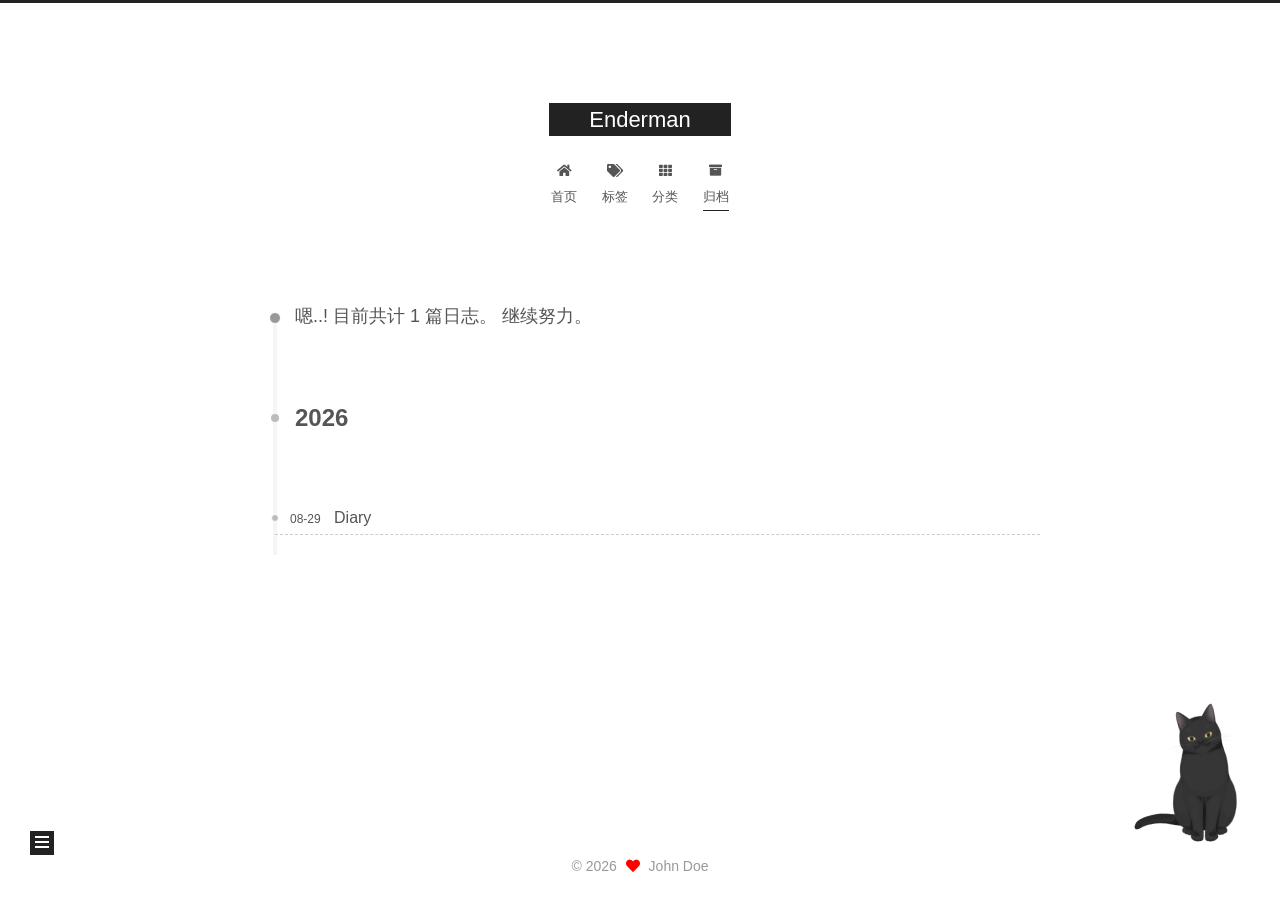
==== commit 0dd6bf03: "Site updated: 2026-09-01 17:30:51" ====
--- a/archives/index.html
+++ b/archives/index.html
@@ -17,7 +17,7 @@
 
 <script id="hexo-configurations">
     var NexT = window.NexT || {};
-    var CONFIG = {"hostname":"example.com","root":"/","scheme":"Pisces","version":"7.8.0","exturl":false,"sidebar":{"position":"left","display":"post","padding":18,"offset":12,"onmobile":false},"copycode":{"enable":false,"show_result":false,"style":null},"back2top":{"enable":true,"sidebar":false,"scrollpercent":true},"bookmark":{"enable":false,"color":"#222","save":"auto"},"fancybox":false,"mediumzoom":false,"lazyload":false,"pangu":false,"comments":{"style":"tabs","active":null,"storage":true,"lazyload":false,"nav":null},"algolia":{"hits":{"per_page":10},"labels":{"input_placeholder":"Search for Posts","hits_empty":"We didn't find any results for the search: ${query}","hits_stats":"${hits} results found in ${time} ms"}},"localsearch":{"enable":false,"trigger":"auto","top_n_per_article":1,"unescape":false,"preload":false},"motion":{"enable":true,"async":false,"transition":{"post_block":"fadeIn","post_header":"slideDownIn","post_body":"slideDownIn","coll_header":"slideLeftIn","sidebar":"slideUpIn"}}};
+    var CONFIG = {"hostname":"example.com","root":"/","scheme":"Muse","version":"7.8.0","exturl":false,"sidebar":{"position":"left","display":"post","padding":18,"offset":12,"onmobile":false},"copycode":{"enable":false,"show_result":false,"style":null},"back2top":{"enable":true,"sidebar":false,"scrollpercent":true},"bookmark":{"enable":false,"color":"#222","save":"auto"},"fancybox":false,"mediumzoom":false,"lazyload":false,"pangu":false,"comments":{"style":"tabs","active":null,"storage":true,"lazyload":false,"nav":null},"algolia":{"hits":{"per_page":10},"labels":{"input_placeholder":"Search for Posts","hits_empty":"We didn't find any results for the search: ${query}","hits_stats":"${hits} results found in ${time} ms"}},"localsearch":{"enable":false,"trigger":"auto","top_n_per_article":1,"unescape":false,"preload":false},"motion":{"enable":true,"async":false,"transition":{"post_block":"fadeIn","post_header":"slideDownIn","post_body":"slideDownIn","coll_header":"slideLeftIn","sidebar":"slideUpIn"}}};
   </script>
 
   <meta property="og:type" content="website">
@@ -305,7 +305,7 @@
 </div>
 
 <!--
-  <div class="powered-by">由 <a href="https://hexo.io/" class="theme-link" rel="noopener" target="_blank">Hexo</a> & <a href="https://pisces.theme-next.org/" class="theme-link" rel="noopener" target="_blank">NexT.Pisces</a> 强力驱动
+  <div class="powered-by">由 <a href="https://hexo.io/" class="theme-link" rel="noopener" target="_blank">Hexo</a> & <a href="https://muse.theme-next.org/" class="theme-link" rel="noopener" target="_blank">NexT.Muse</a> 强力驱动
   </div>
 -->
 
@@ -332,7 +332,7 @@
 <script src="/js/motion.js"></script>
 
 
-<script src="/js/schemes/pisces.js"></script>
+<script src="/js/schemes/muse.js"></script>
 
 
 <script src="/js/next-boot.js"></script>
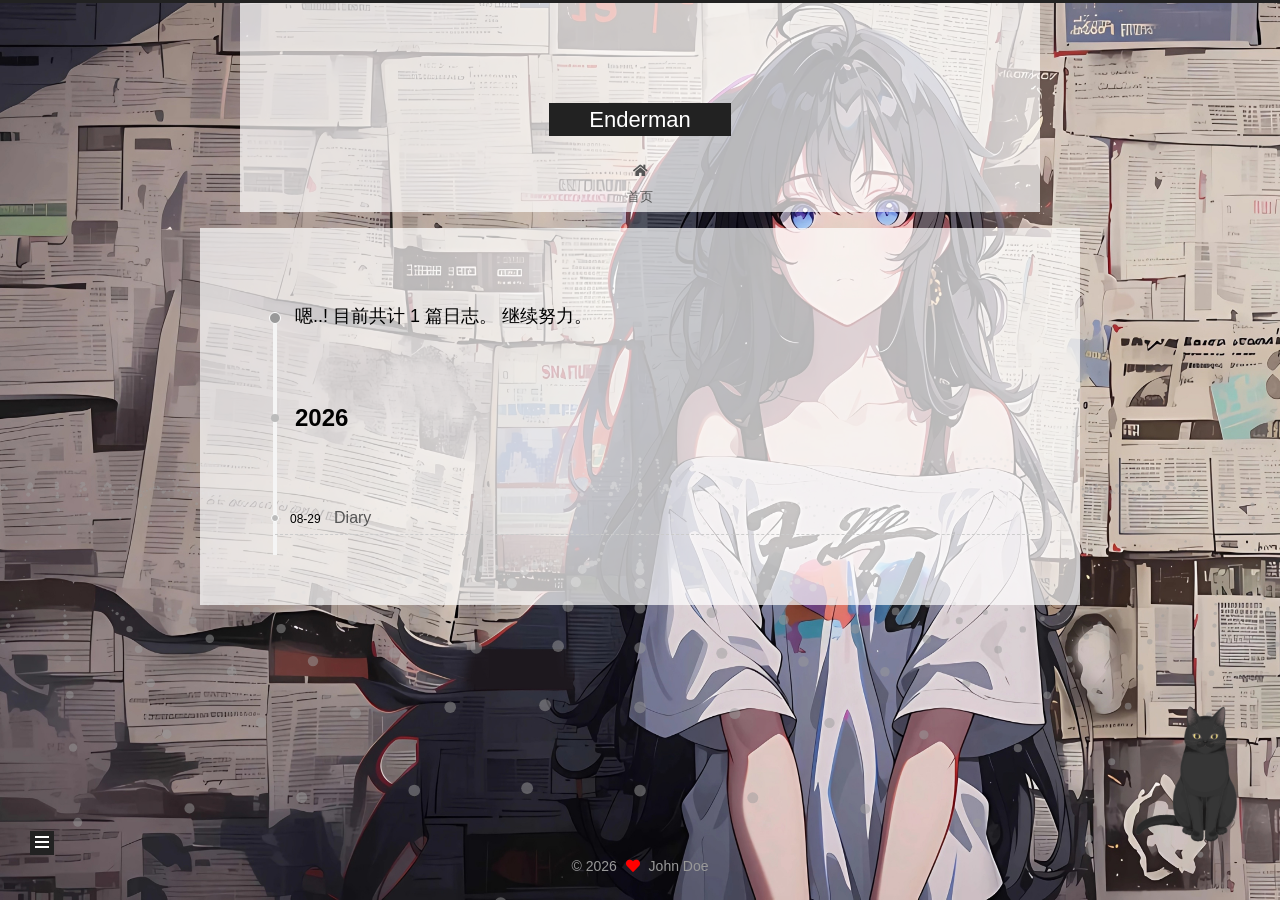
==== commit a0e3d9f4: "Site updated: 2026-09-02 11:37:34" ====
--- a/archives/index.html
+++ b/archives/index.html
@@ -111,21 +111,6 @@
         <li class="menu-item menu-item-home">
 
     <a href="/" rel="section"><i class="fa fa-home fa-fw"></i>首页</a>
-
-  </li>
-        <li class="menu-item menu-item-tags">
-
-    <a href="/tags/" rel="section"><i class="fa fa-tags fa-fw"></i>标签</a>
-
-  </li>
-        <li class="menu-item menu-item-categories">
-
-    <a href="/categories/" rel="section"><i class="fa fa-th fa-fw"></i>分类</a>
-
-  </li>
-        <li class="menu-item menu-item-archives">
-
-    <a href="/archives/" rel="section"><i class="fa fa-archive fa-fw"></i>归档</a>
 
   </li>
   </ul>
@@ -258,8 +243,7 @@
 <div class="site-state-wrap motion-element">
   <nav class="site-state">
       <div class="site-state-item site-state-posts">
-          <a href="/archives/">
-        
+          <a href="/archives">
           <span class="site-state-item-count">1</span>
           <span class="site-state-item-name">日志</span>
         </a>
@@ -338,6 +322,8 @@
 <script src="/js/next-boot.js"></script>
 
 
+  <script defer src="/lib/three/three.min.js"></script>
+    <script defer src="/lib/three/three-waves.min.js"></script>
 
 
   
--- a/css/main.css
+++ b/css/main.css
@@ -1168,7 +1168,7 @@
 }
 .links-of-author a::before,
 .links-of-author span.exturl::before {
-  background: #9150c2;
+  background: #f0d69a;
   border-radius: 50%;
   content: ' ';
   display: inline-block;
@@ -1292,52 +1292,6 @@
 }
 .sidebar-toggle:hover .toggle-line {
   background: #87daff;
-}
-.post-toc {
-  font-size: 0.875em;
-}
-.post-toc ol {
-  list-style: none;
-  margin: 0;
-  padding: 0 2px 5px 10px;
-  text-align: left;
-}
-.post-toc ol > ol {
-  padding-left: 0;
-}
-.post-toc ol a {
-  transition-property: all;
-  transition-delay: 0s;
-  transition-duration: 0.2s;
-  transition-timing-function: ease-in-out;
-}
-.post-toc .nav-item {
-  line-height: 1.8;
-  overflow: hidden;
-  text-overflow: ellipsis;
-  white-space: nowrap;
-}
-.post-toc .nav .nav-child {
-  display: none;
-}
-.post-toc .nav .active > .nav-child {
-  display: block;
-}
-.post-toc .nav .active-current > .nav-child {
-  display: block;
-}
-.post-toc .nav .active-current > .nav-child > .nav-item {
-  display: block;
-}
-.post-toc .nav .active > a {
-  border-bottom-color: #87daff;
-  color: #87daff;
-}
-.post-toc .nav .active-current > a {
-  color: #87daff;
-}
-.post-toc .nav .active-current > a:hover {
-  color: #87daff;
 }
 .site-state {
   display: flex;
@@ -1494,10 +1448,7 @@
   position: fixed;
   transition-property: bottom;
   z-index: 1300;
-  width: 24px;
-}
-.back-to-top span {
-  display: none;
+  width: initial;
 }
 .back-to-top:hover {
   color: #87daff;
@@ -2289,3 +2240,39 @@
   text-overflow: ellipsis;
   white-space: nowrap;
 }
+body {
+  background: url("/images/background.jpg");
+  background-repeat: no-repeat;
+  background-attachment: fixed;
+  background-position: center;
+  background-size: 100% 100%;
+}
+.main-inner > .sub-menu,
+.main-inner > .post-block,
+.main-inner > .tabs-comment,
+.main-inner > .comments,
+.main-inner > .pagination {
+  background: rgba(245,245,245,0.42);
+}
+body {
+  color: #000;
+}
+.posts-expand .post-title-link {
+  color: #000;
+}
+.posts-expand .post-meta-container {
+  color: #800;
+}
+.sidebar {
+  opacity: 0.7;
+}
+.header-inner {
+  background: rgba(255,255,255,0.7);
+}
+.popup {
+  opacity: 0.5;
+}
+.main-inner {
+  background-color: rgba(255,255,255,0.7);
+  padding: 0px 40px 40px 40px;
+}
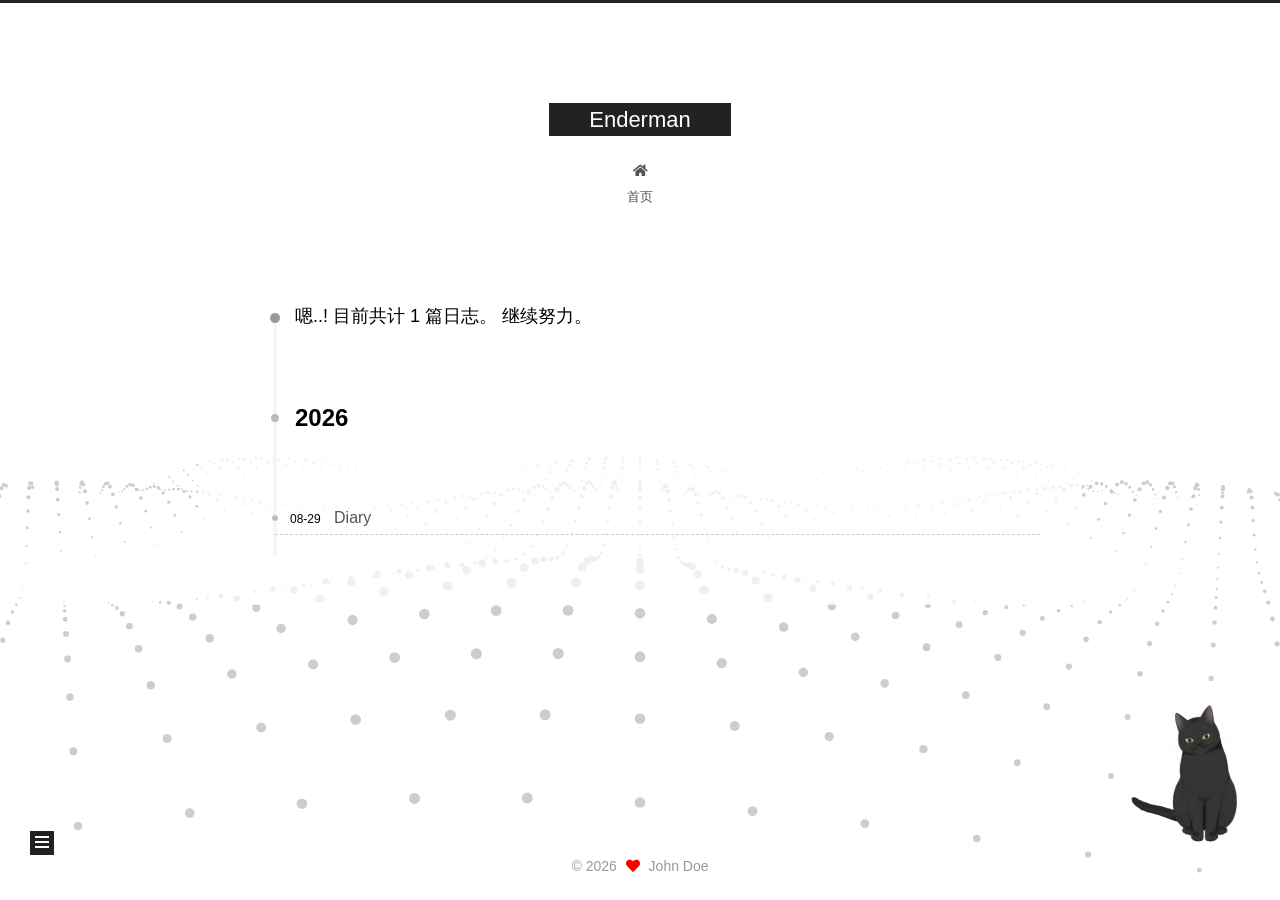
==== commit 947e3321: "Site updated: 2026-09-03 20:25:23" ====
--- a/archives/index.html
+++ b/archives/index.html
@@ -72,6 +72,7 @@
   </style>
 </noscript>
 
+  <script type="text/javascript" src="/js/clicklove.js"></script>
 </head>
 
 <body itemscope itemtype="http://schema.org/WebPage">
--- a/css/main.css
+++ b/css/main.css
@@ -1168,7 +1168,7 @@
 }
 .links-of-author a::before,
 .links-of-author span.exturl::before {
-  background: #f0d69a;
+  background: #75a2ff;
   border-radius: 50%;
   content: ' ';
   display: inline-block;
@@ -2240,13 +2240,6 @@
   text-overflow: ellipsis;
   white-space: nowrap;
 }
-body {
-  background: url("/images/background.jpg");
-  background-repeat: no-repeat;
-  background-attachment: fixed;
-  background-position: center;
-  background-size: 100% 100%;
-}
 .main-inner > .sub-menu,
 .main-inner > .post-block,
 .main-inner > .tabs-comment,
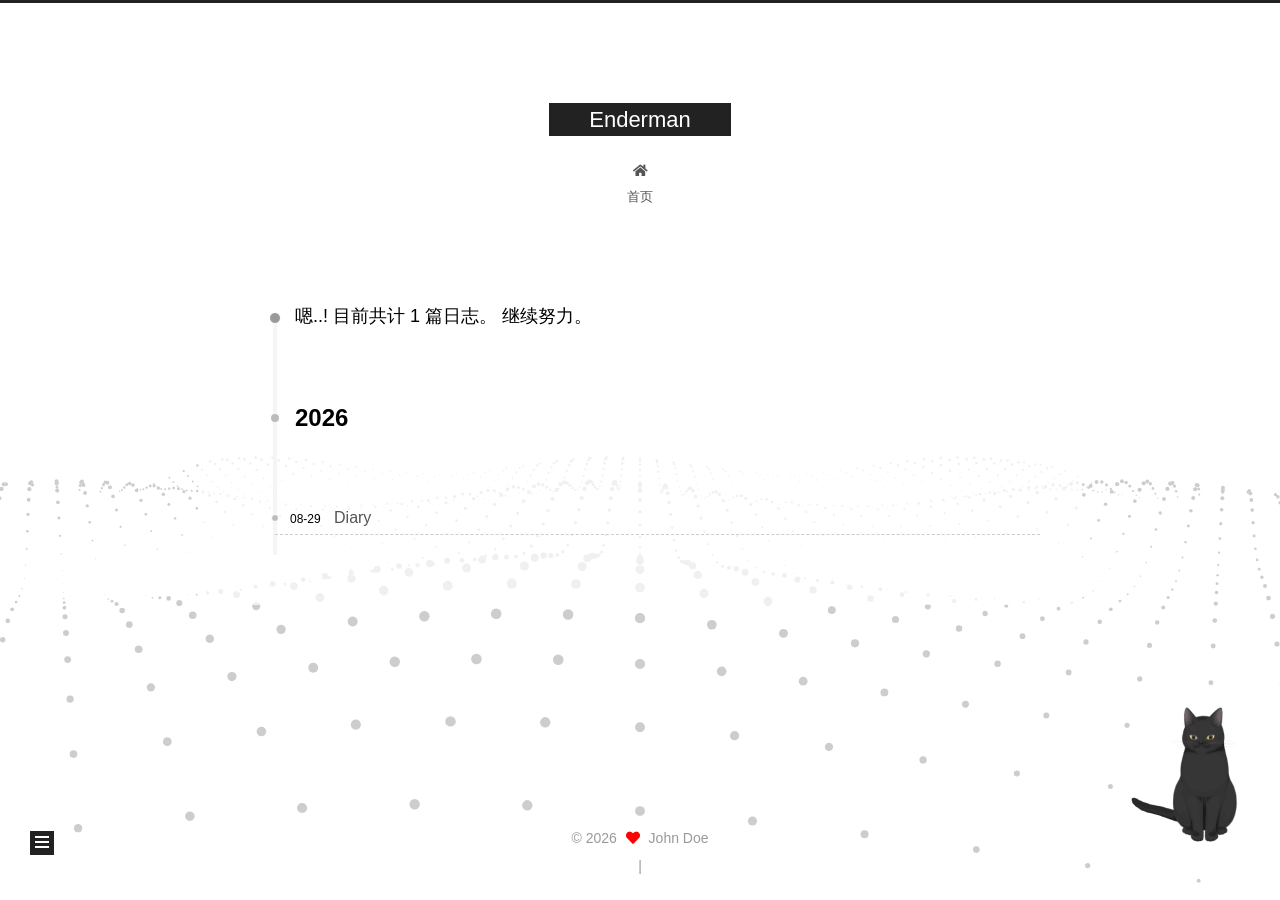
==== commit 451c67ac: "Site updated: 2026-09-03 20:34:26" ====
--- a/archives/index.html
+++ b/archives/index.html
@@ -295,6 +295,26 @@
 -->
 
         
+<div class="busuanzi-count">
+  <script async src="https://busuanzi.ibruce.info/busuanzi/2.3/busuanzi.pure.mini.js"></script>
+    <span class="post-meta-item" id="busuanzi_container_site_uv" style="display: none;">
+      <span class="post-meta-item-icon">
+        <i class="fa fa-user"></i>
+      </span>
+      <span class="site-uv" title="总访客量">
+        <span id="busuanzi_value_site_uv"></span>
+      </span>
+    </span>
+    <span class="post-meta-divider">|</span>
+    <span class="post-meta-item" id="busuanzi_container_site_pv" style="display: none;">
+      <span class="post-meta-item-icon">
+        <i class="fa fa-eye"></i>
+      </span>
+      <span class="site-pv" title="总访问量">
+        <span id="busuanzi_value_site_pv"></span>
+      </span>
+    </span>
+</div>
 
 
 
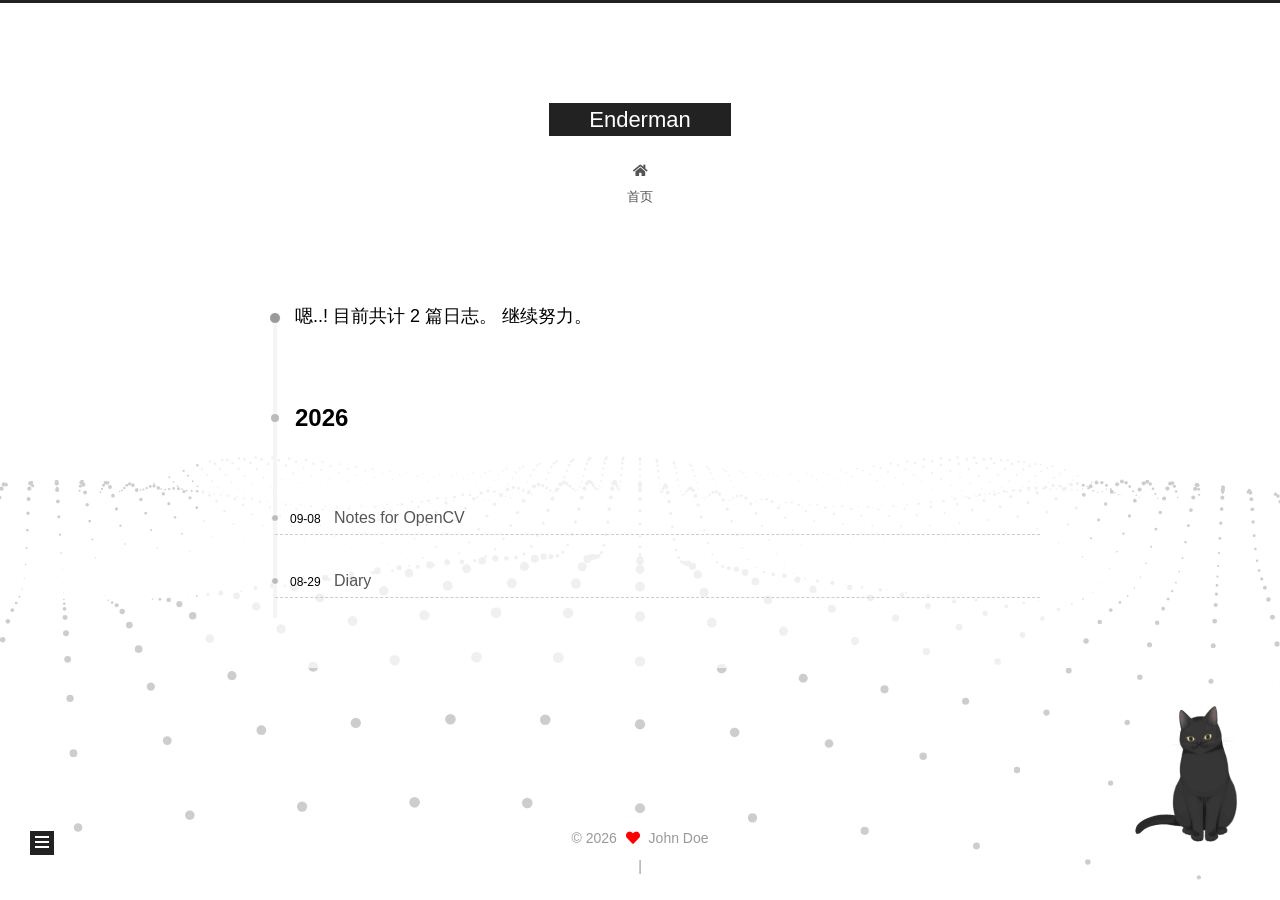
==== commit 13884f3d: "Site updated: 2026-09-08 10:15:37" ====
--- a/archives/index.html
+++ b/archives/index.html
@@ -144,13 +144,33 @@
   <div class="post-block">
     <div class="posts-collapse">
       <div class="collection-title">
-        <span class="collection-header">嗯..! 目前共计 1 篇日志。 继续努力。</span>
+        <span class="collection-header">嗯..! 目前共计 2 篇日志。 继续努力。</span>
       </div>
 
       
     <div class="collection-year">
       <span class="collection-header">2026</span>
     </div>
+
+  <article itemscope itemtype="http://schema.org/Article">
+    <header class="post-header">
+
+      <div class="post-meta">
+        <time itemprop="dateCreated"
+              datetime="2026-09-08T09:50:00+08:00"
+              content="2026-09-08">
+          09-08
+        </time>
+      </div>
+
+      <div class="post-title">
+          <a class="post-title-link" href="/2026/09/08/Notes-for-OpenCV/" itemprop="url">
+            <span itemprop="name">Notes for OpenCV</span>
+          </a>
+      </div>
+
+    </header>
+  </article>
 
   <article itemscope itemtype="http://schema.org/Article">
     <header class="post-header">
@@ -245,12 +265,12 @@
   <nav class="site-state">
       <div class="site-state-item site-state-posts">
           <a href="/archives">
-          <span class="site-state-item-count">1</span>
+          <span class="site-state-item-count">2</span>
           <span class="site-state-item-name">日志</span>
         </a>
       </div>
       <div class="site-state-item site-state-tags">
-        <span class="site-state-item-count">1</span>
+        <span class="site-state-item-count">2</span>
         <span class="site-state-item-name">标签</span>
       </div>
   </nav>
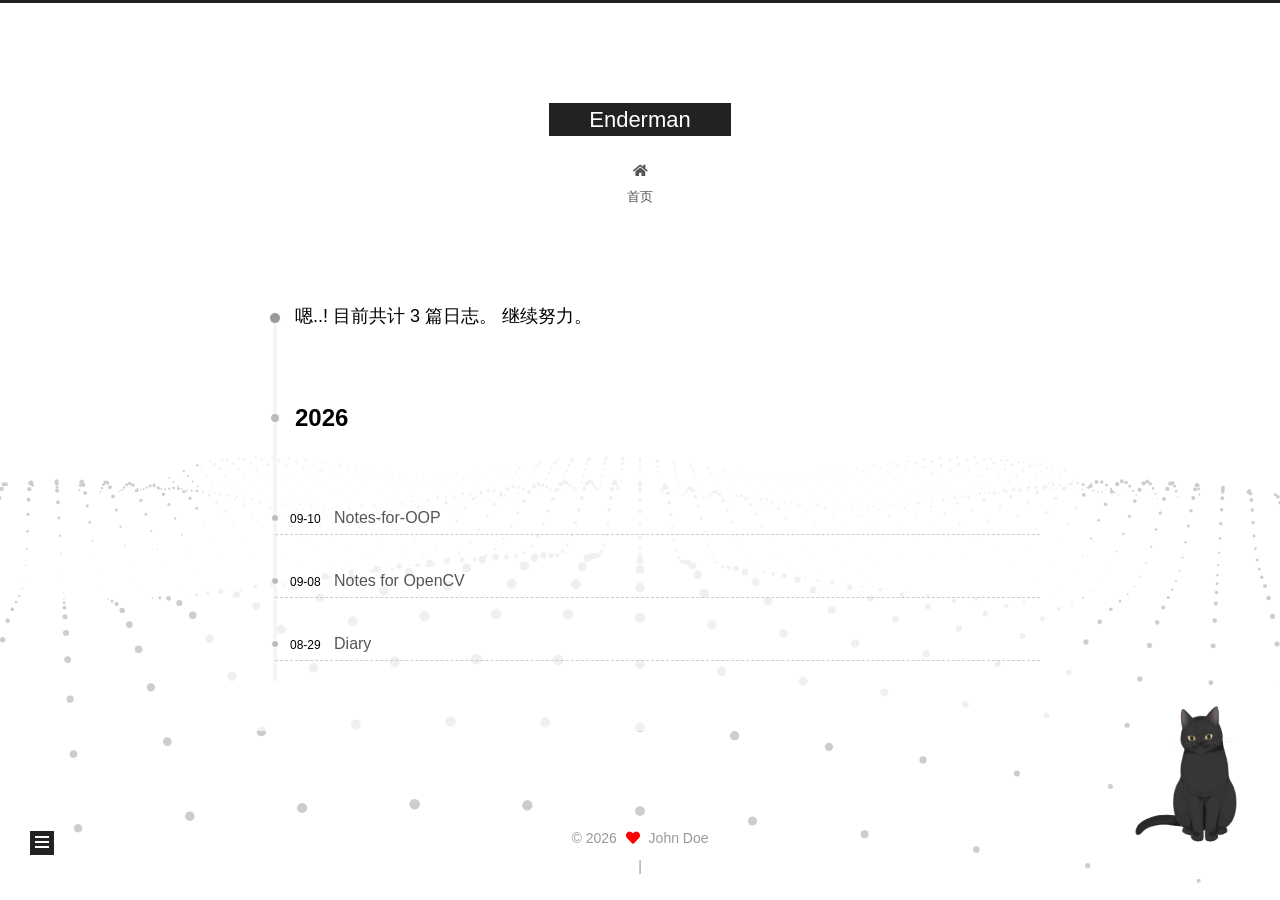
==== commit 0c7a2b55: "Site updated: 2026-09-12 14:48:21" ====
--- a/archives/index.html
+++ b/archives/index.html
@@ -144,13 +144,33 @@
   <div class="post-block">
     <div class="posts-collapse">
       <div class="collection-title">
-        <span class="collection-header">嗯..! 目前共计 2 篇日志。 继续努力。</span>
+        <span class="collection-header">嗯..! 目前共计 3 篇日志。 继续努力。</span>
       </div>
 
       
     <div class="collection-year">
       <span class="collection-header">2026</span>
     </div>
+
+  <article itemscope itemtype="http://schema.org/Article">
+    <header class="post-header">
+
+      <div class="post-meta">
+        <time itemprop="dateCreated"
+              datetime="2026-09-10T22:04:23+08:00"
+              content="2026-09-10">
+          09-10
+        </time>
+      </div>
+
+      <div class="post-title">
+          <a class="post-title-link" href="/2026/09/10/Notes-for-OOP/" itemprop="url">
+            <span itemprop="name">Notes-for-OOP</span>
+          </a>
+      </div>
+
+    </header>
+  </article>
 
   <article itemscope itemtype="http://schema.org/Article">
     <header class="post-header">
@@ -265,12 +285,12 @@
   <nav class="site-state">
       <div class="site-state-item site-state-posts">
           <a href="/archives">
-          <span class="site-state-item-count">2</span>
+          <span class="site-state-item-count">3</span>
           <span class="site-state-item-name">日志</span>
         </a>
       </div>
       <div class="site-state-item site-state-tags">
-        <span class="site-state-item-count">2</span>
+        <span class="site-state-item-count">3</span>
         <span class="site-state-item-name">标签</span>
       </div>
   </nav>
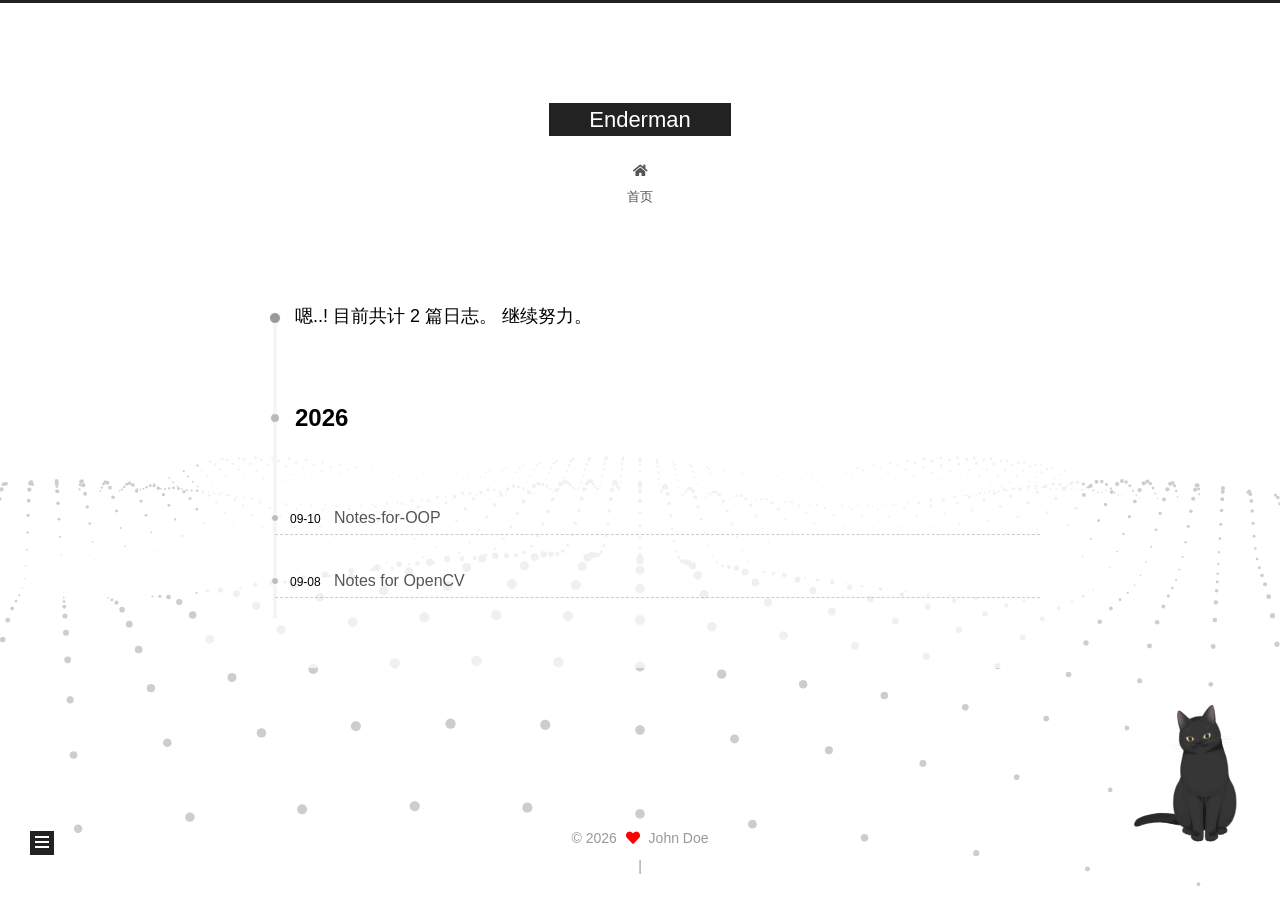
==== commit 8c14619f: "Site updated: 2026-09-12 14:51:42" ====
--- a/archives/index.html
+++ b/archives/index.html
@@ -144,7 +144,7 @@
   <div class="post-block">
     <div class="posts-collapse">
       <div class="collection-title">
-        <span class="collection-header">嗯..! 目前共计 3 篇日志。 继续努力。</span>
+        <span class="collection-header">嗯..! 目前共计 2 篇日志。 继续努力。</span>
       </div>
 
       
@@ -186,26 +186,6 @@
       <div class="post-title">
           <a class="post-title-link" href="/2026/09/08/Notes-for-OpenCV/" itemprop="url">
             <span itemprop="name">Notes for OpenCV</span>
-          </a>
-      </div>
-
-    </header>
-  </article>
-
-  <article itemscope itemtype="http://schema.org/Article">
-    <header class="post-header">
-
-      <div class="post-meta">
-        <time itemprop="dateCreated"
-              datetime="2026-08-29T15:59:27+08:00"
-              content="2026-08-29">
-          08-29
-        </time>
-      </div>
-
-      <div class="post-title">
-          <a class="post-title-link" href="/2026/08/29/Diary/" itemprop="url">
-            <span itemprop="name">Diary</span>
           </a>
       </div>
 
@@ -285,12 +265,12 @@
   <nav class="site-state">
       <div class="site-state-item site-state-posts">
           <a href="/archives">
-          <span class="site-state-item-count">3</span>
+          <span class="site-state-item-count">2</span>
           <span class="site-state-item-name">日志</span>
         </a>
       </div>
       <div class="site-state-item site-state-tags">
-        <span class="site-state-item-count">3</span>
+        <span class="site-state-item-count">2</span>
         <span class="site-state-item-name">标签</span>
       </div>
   </nav>
